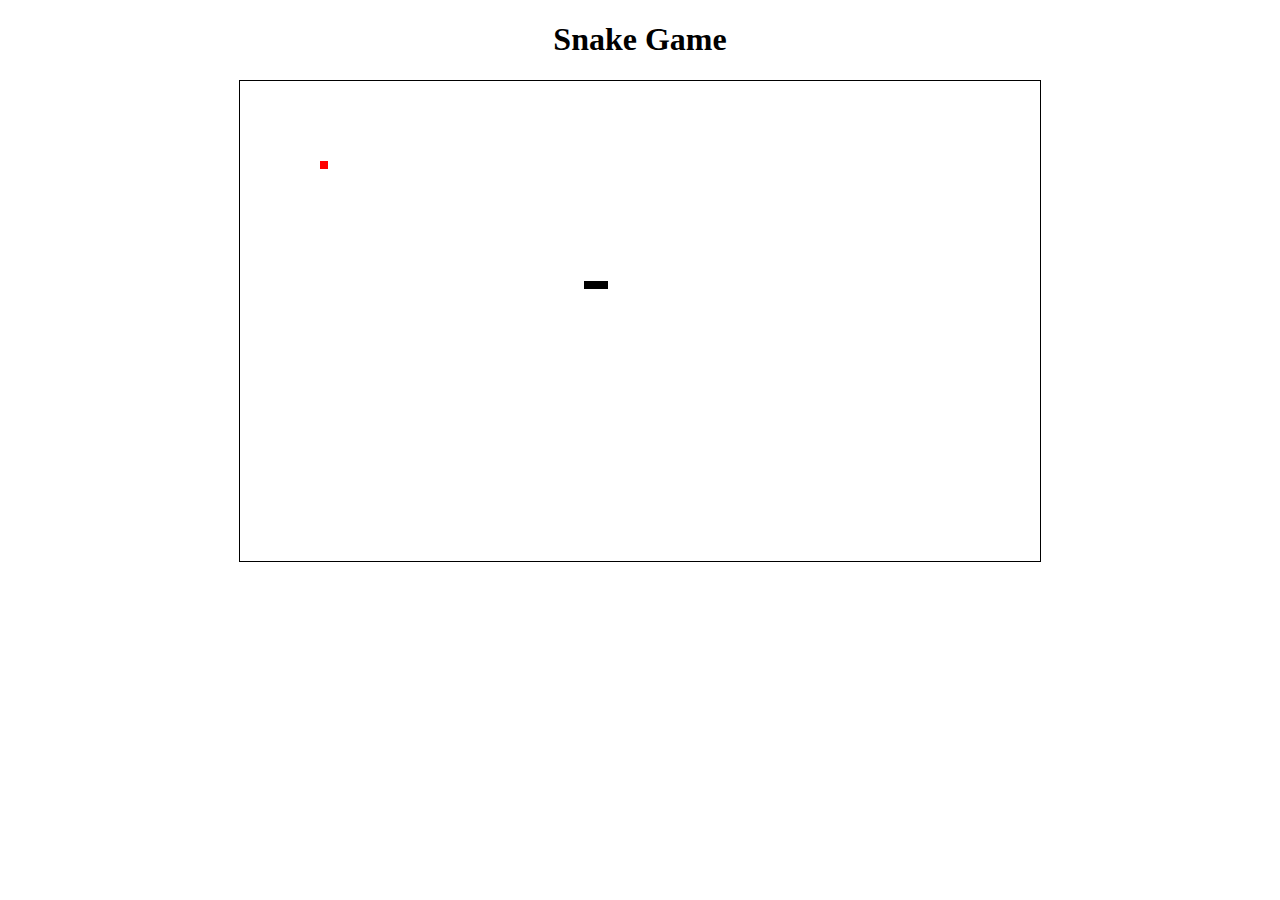
==== index.html @ 63f6b2df "Snake is now turning on arrow keypress." ====
<!DOCTYPE html>
<html lang="en">

<head>
  <title>Snake</title>
  <link rel="stylesheet" href="snake.css" />
  <script src="snake.js"></script>
</head>

<body onload="main()">
  <h1>Snake Game</h1>
  <div id="grid"></div>
</body>

</html>
---- snake.css ----
h1 {
  text-align: center;
}

#grid {
  width: 800px;
  display: flex;
  margin: 0 auto;
  flex-wrap: wrap;
  border: 1px solid black;
}

.cell {
  width: 8px;
  height: 8px;
}

.snake {
  background-color: black;
}

.ghost {
  background-color: gray;
}
 
.food {
  background-color: red;
}
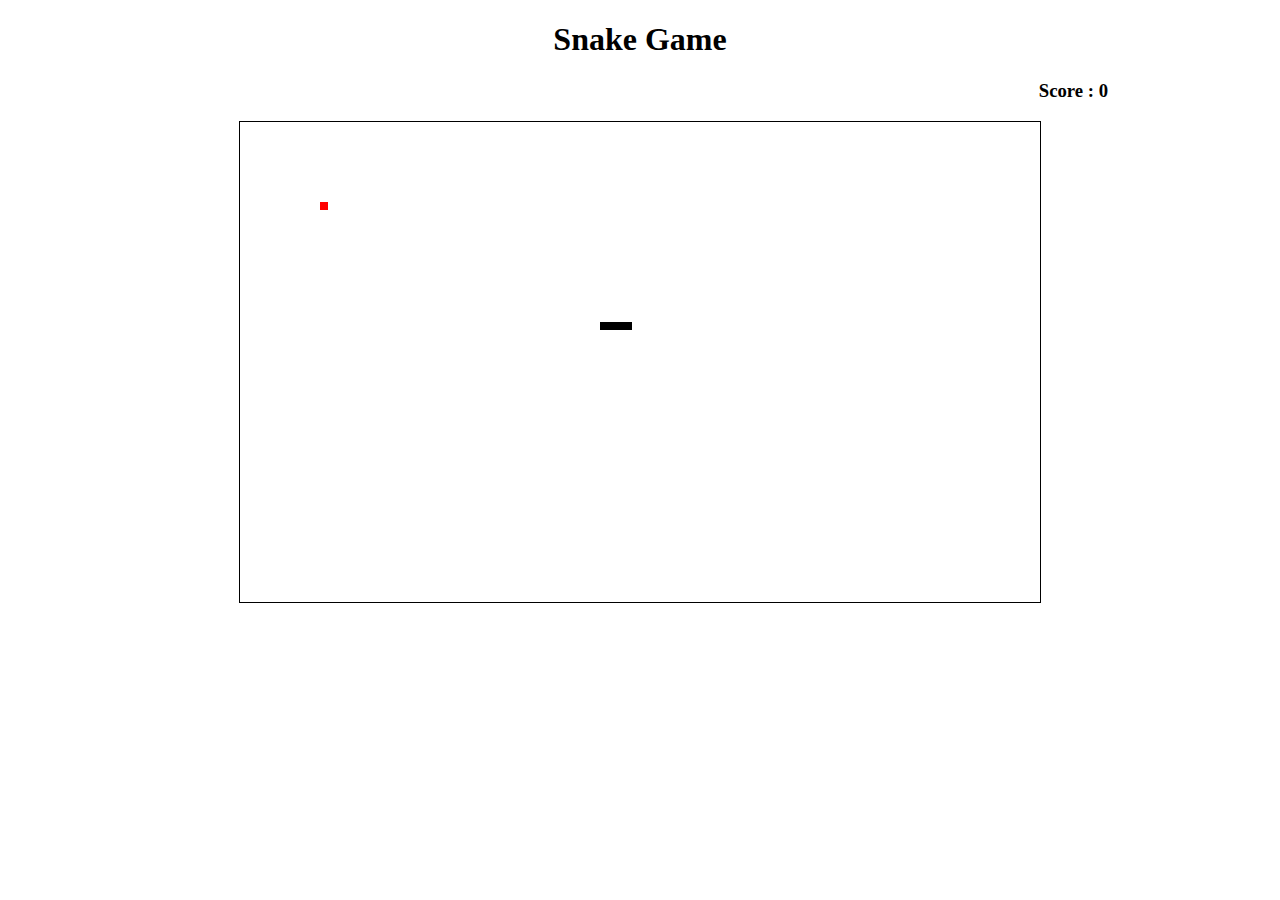
==== commit 67272e5b: "Added a score to the game." ====
--- a/index.html
+++ b/index.html
@@ -8,7 +8,8 @@
 </head>
 
 <body onload="main()">
-  <h1>Snake Game</h1>
+  <h1>Snake Game </h1>
+  <h3 id="score"> Score : 0 </h3>
   <div id="grid"></div>
 </body>
 
--- a/snake.css
+++ b/snake.css
@@ -25,4 +25,9 @@
  
 .food {
   background-color: red;
+}
+
+#score {
+  width : 1100px;
+  text-align: right;
 }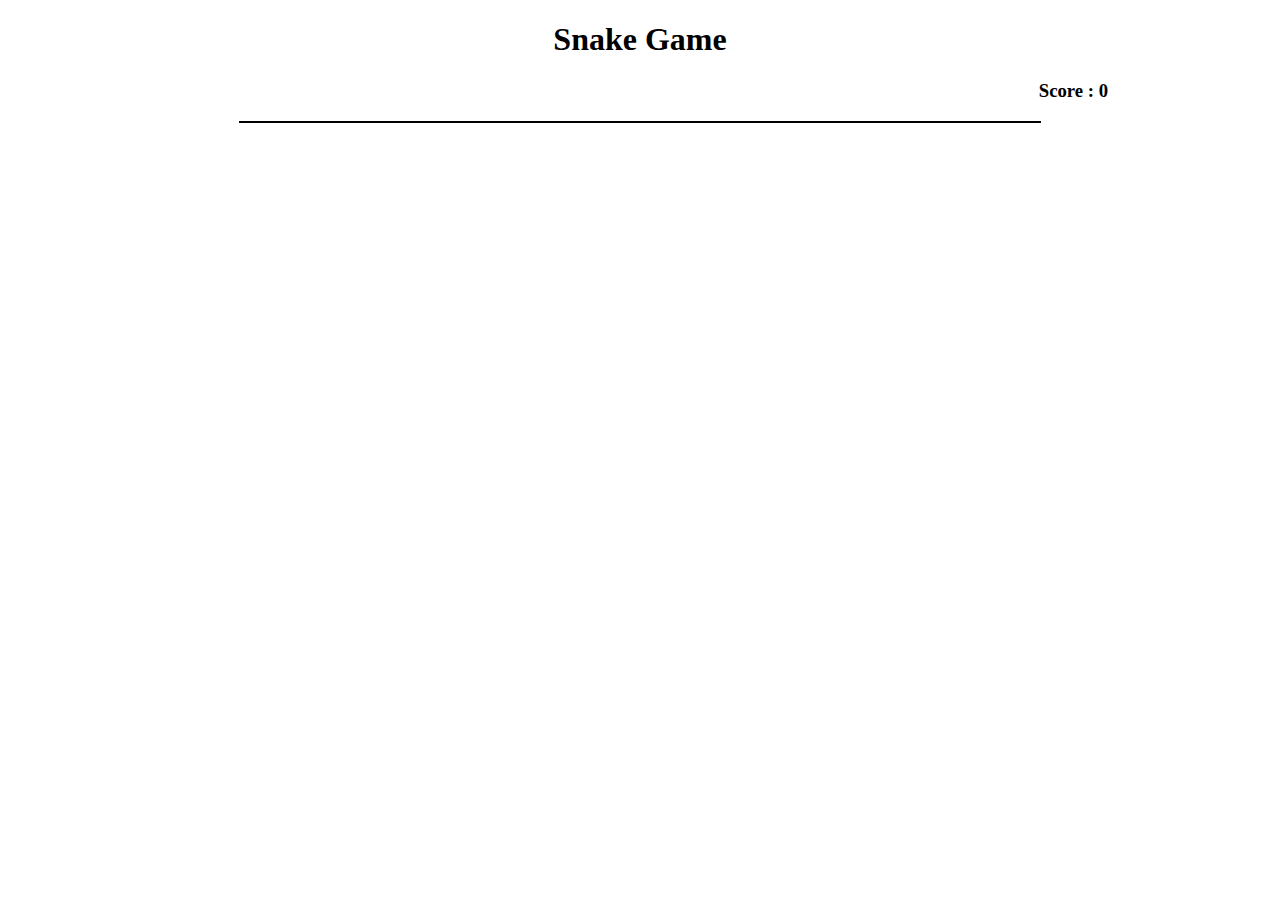
==== commit 2e6cb8dd: "Separated modules based on the classes." ====
--- a/index.html
+++ b/index.html
@@ -5,6 +5,10 @@
   <title>Snake</title>
   <link rel="stylesheet" href="snake.css" />
   <script src="snake.js"></script>
+  <script src="game.js"></script>
+  <script src="direction.js"></script>
+  <script src="food.js"></script>
+  <script src="gameControls.js"></script>
 </head>
 
 <body onload="main()">
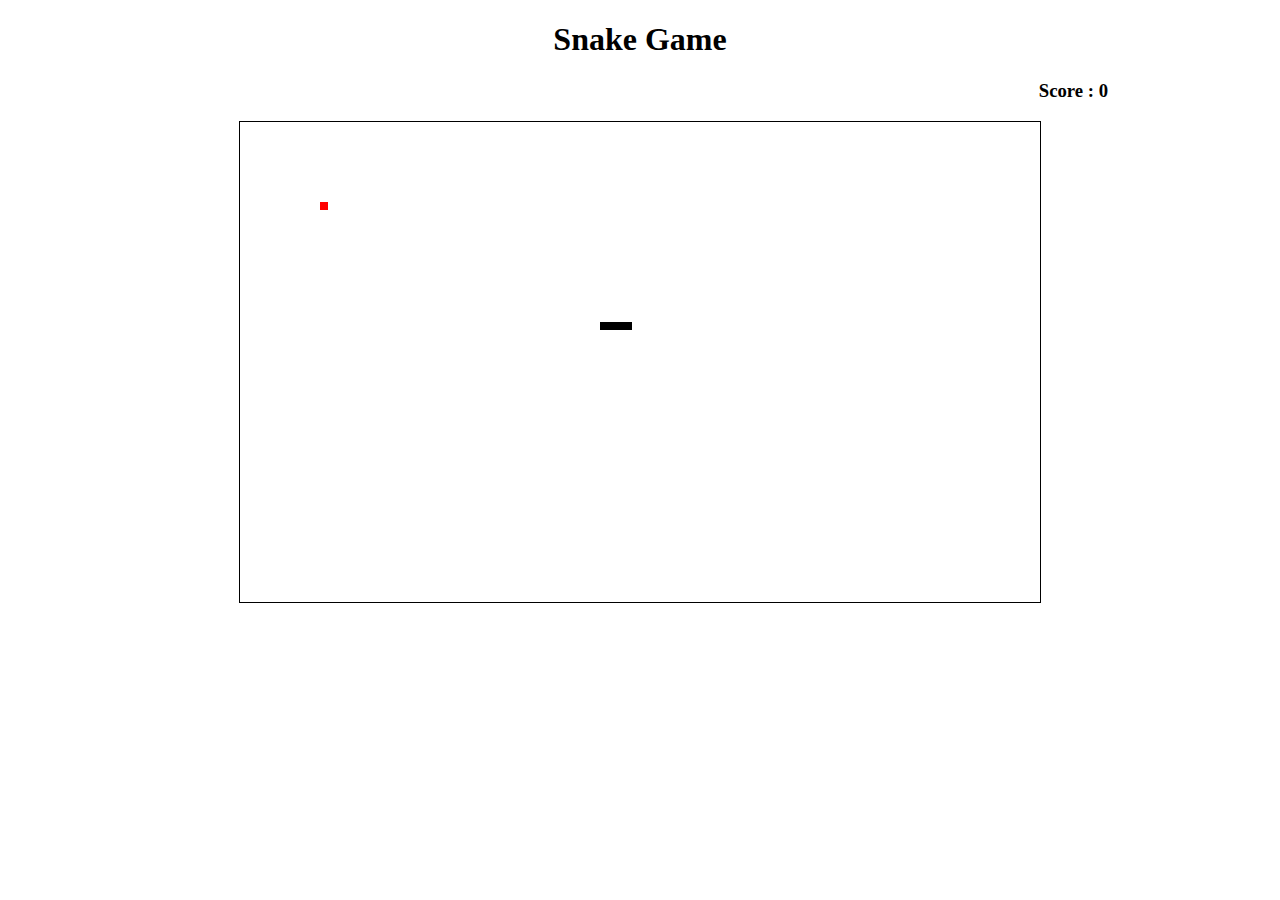
==== commit f13bbdd7: "refactored game.js and gameControl.js" ====
--- a/index.html
+++ b/index.html
@@ -8,7 +8,7 @@
   <script src="game.js"></script>
   <script src="direction.js"></script>
   <script src="food.js"></script>
-  <script src="gameControls.js"></script>
+  <script src="gameControl.js"></script>
 </head>
 
 <body onload="main()">
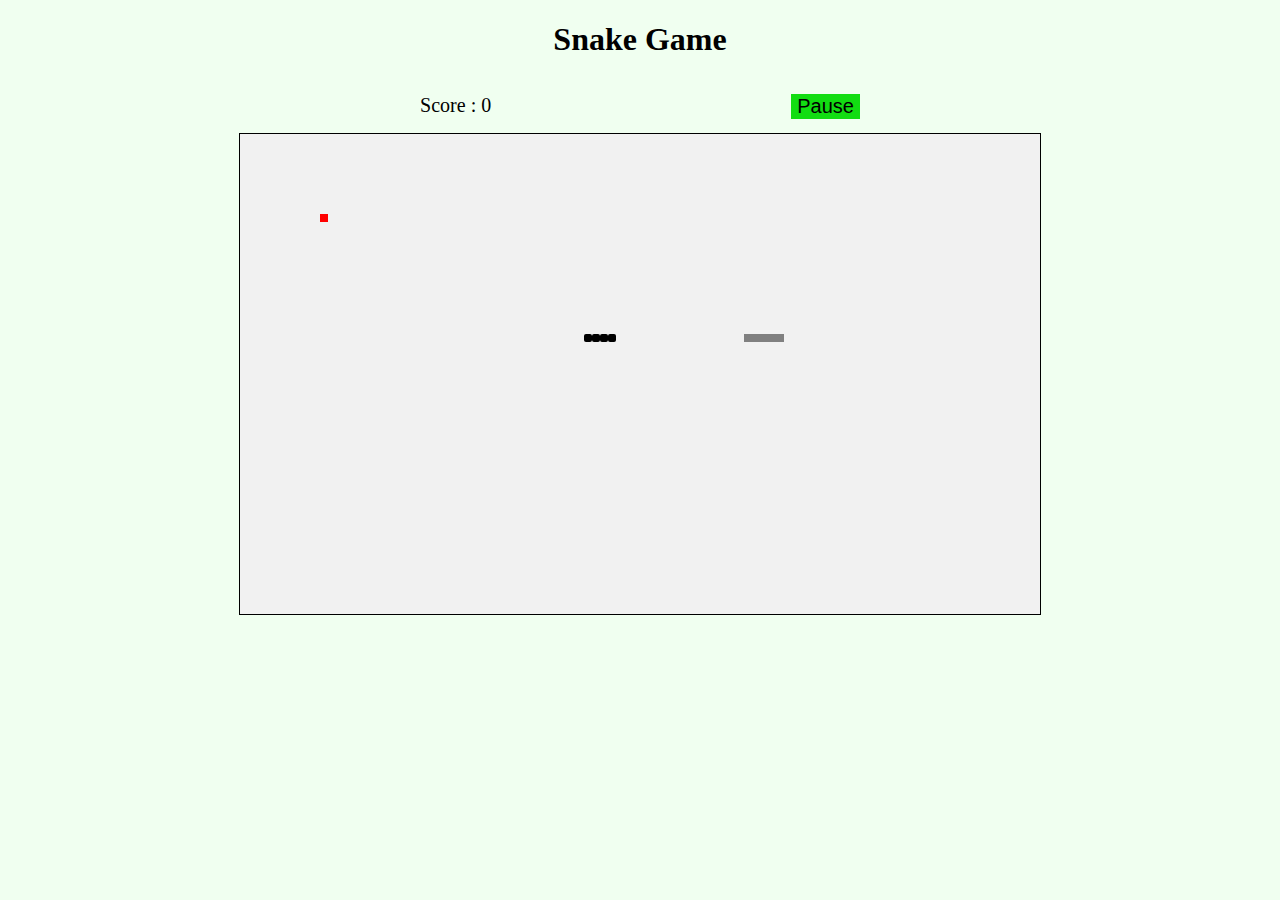
==== commit f90d0a5d: "Made all the class fields private." ====
--- a/index.html
+++ b/index.html
@@ -13,7 +13,10 @@
 
 <body onload="main()">
   <h1>Snake Game </h1>
-  <h3 id="score"> Score : 0 </h3>
+  <div id="head">
+    <div id="score" class="element"></div>
+    <div id="pause" class="element"> <button value="Pause" onclick="pause()"> Pause </div>
+  </div>
   <div id="grid"></div>
 </body>
 
--- a/snake.css
+++ b/snake.css
@@ -1,3 +1,7 @@
+body {
+  background-color: honeydew;
+}
+
 h1 {
   text-align: center;
 }
@@ -8,6 +12,7 @@
   margin: 0 auto;
   flex-wrap: wrap;
   border: 1px solid black;
+  background-color: #f1f1f1;
 }
 
 .cell {
@@ -16,18 +21,37 @@
 }
 
 .snake {
+  border-radius: 25%;
   background-color: black;
 }
 
 .ghost {
   background-color: gray;
 }
- 
-.food {
+
+.normal {
   background-color: red;
 }
 
-#score {
-  width : 1100px;
-  text-align: right;
+.special {
+  background-color: green;
+  border-radius: 50%;
+  box-shadow: 0 0 0 2px green;
+}
+
+.element {
+  margin: 0 150px;
+}
+
+#head {
+  display: flex;
+  justify-content: center;
+  padding: 14px;
+  font-size: 20px;
+}
+
+button { 
+  font-size: 20px;
+  border: none;
+  background-color: #12dd12;
 }